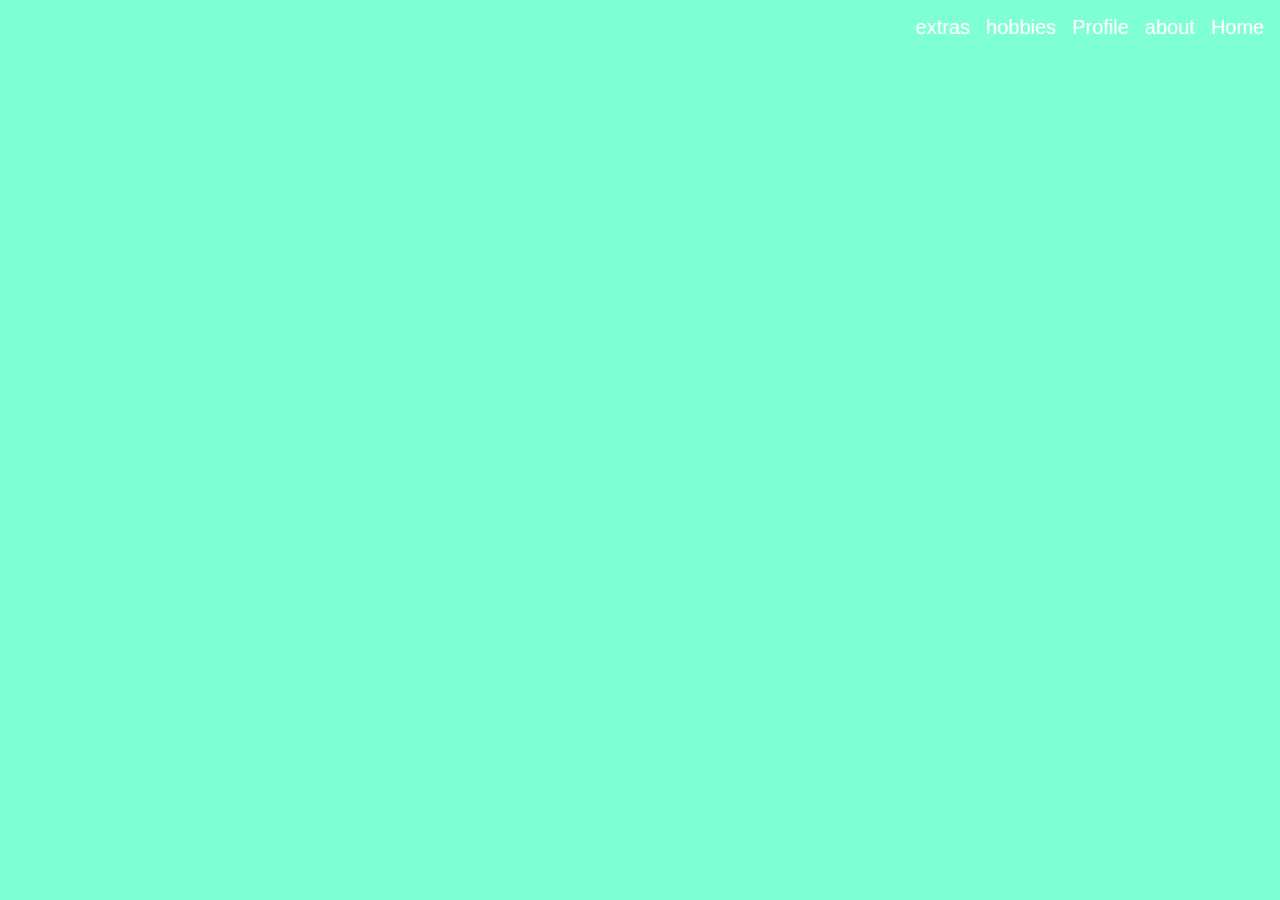
==== index.html @ cdcf97cb "first commit" ====
<!DOCTYPE html>
<html lang="en">
<head>
    <meta charset="UTF-8">
    <meta name="viewport" content="width=device-width, initial-scale=1.0">
    <title>My Website</title>
    <link rel="stylesheet" href="css/style.css">
</head>
<body>
    <header>
        <div>
            <ul class="navbar">
            <li><a href="index.html">Home</a></li>
            <li><a href="about.html">about</a></li>
            <li><a href="profile.html">Profile</a></li>
            <li><a href="hobbies.html">hobbies</a></li>
            <li><a href="extras.html">extras</a></li>
        </div>
    </header>
</body>
</html>
---- css/style.css ----
body{
    background-color: aquamarine;
}
ul{
    ;
    background-color: darkblue;
    
    background-color: blue;
    text-align: left;
   list-style-type: none ;
}
li{
float:right
}
 li a {
    top: 0%;
    color: #fff;
    padding: 8px;
    text-decoration: none;
    font-family: 'Segoe UI', Tahoma, Geneva, Verdana, sans-serif;
    font-size: 20px;
}
li a:hover{
    background-color: green;
    text-transform: uppercase;
}
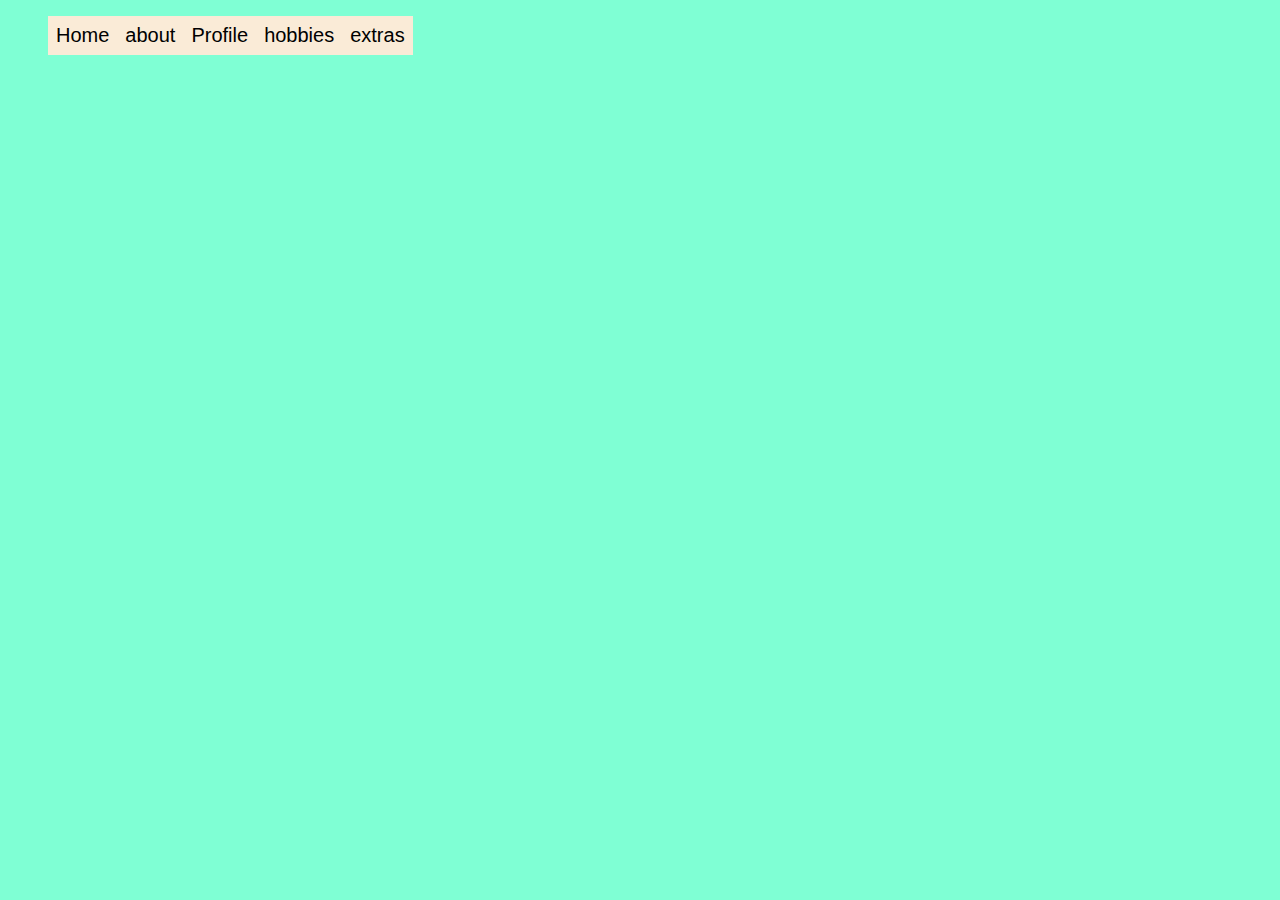
==== commit 53b7bae9: "updates" ====
--- a/index.html
+++ b/index.html
@@ -7,6 +7,7 @@
     <link rel="stylesheet" href="css/style.css">
 </head>
 <body>
+
     <header>
         <div>
             <ul class="navbar">
--- a/css/style.css
+++ b/css/style.css
@@ -2,21 +2,23 @@
     background-color: aquamarine;
 }
 ul{
-    ;
+    
     background-color: darkblue;
     
-    background-color: blue;
+    
     text-align: left;
    list-style-type: none ;
 }
 li{
-float:right
+background-color: blue;
 }
  li a {
+    background-color: antiquewhite;
+    float:left;
     top: 0%;
-    color: #fff;
+    color: #000;
     padding: 8px;
-    text-decoration: none;
+    text-decoration:none;
     font-family: 'Segoe UI', Tahoma, Geneva, Verdana, sans-serif;
     font-size: 20px;
 }
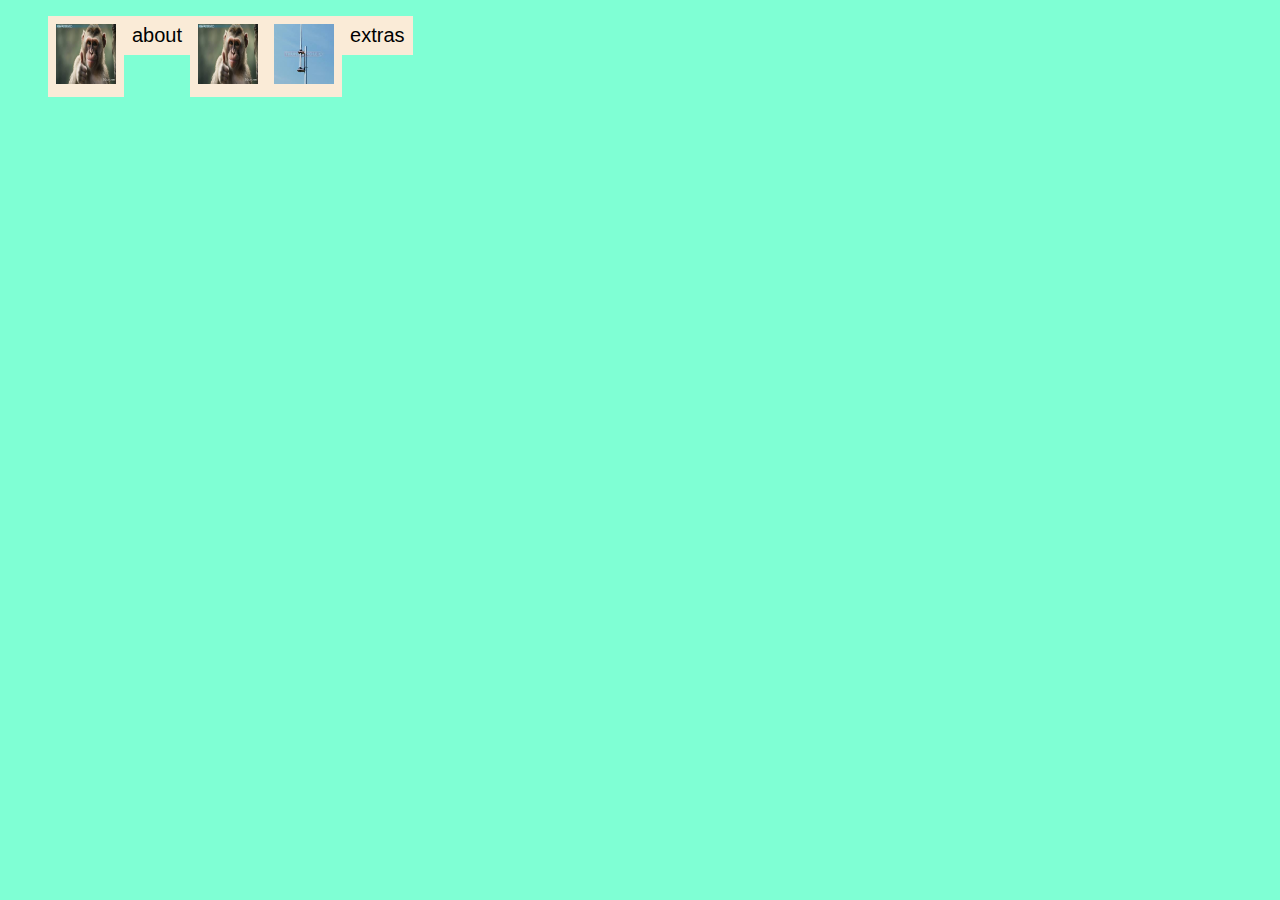
==== commit 1ca2087e: "carry on" ====
--- a/index.html
+++ b/index.html
@@ -11,10 +11,10 @@
     <header>
         <div>
             <ul class="navbar">
-            <li><a href="index.html">Home</a></li>
+            <li><a href="index.html"><img src="images/monkey.jpg" alt=""></a></li>
             <li><a href="about.html">about</a></li>
-            <li><a href="profile.html">Profile</a></li>
-            <li><a href="hobbies.html">hobbies</a></li>
+            <li><a href="profile.html"><img src="images/monkey.jpg" alt=""></a></li>
+            <li><a href="hobbies.html"><img src="images/antenna.jpg" alt=""></a></li>
             <li><a href="extras.html">extras</a></li>
         </div>
     </header>
--- a/css/style.css
+++ b/css/style.css
@@ -22,6 +22,11 @@
     font-family: 'Segoe UI', Tahoma, Geneva, Verdana, sans-serif;
     font-size: 20px;
 }
+li img{
+    width: 60px;
+    height: 60px;
+
+}
 li a:hover{
     background-color: green;
     text-transform: uppercase;
